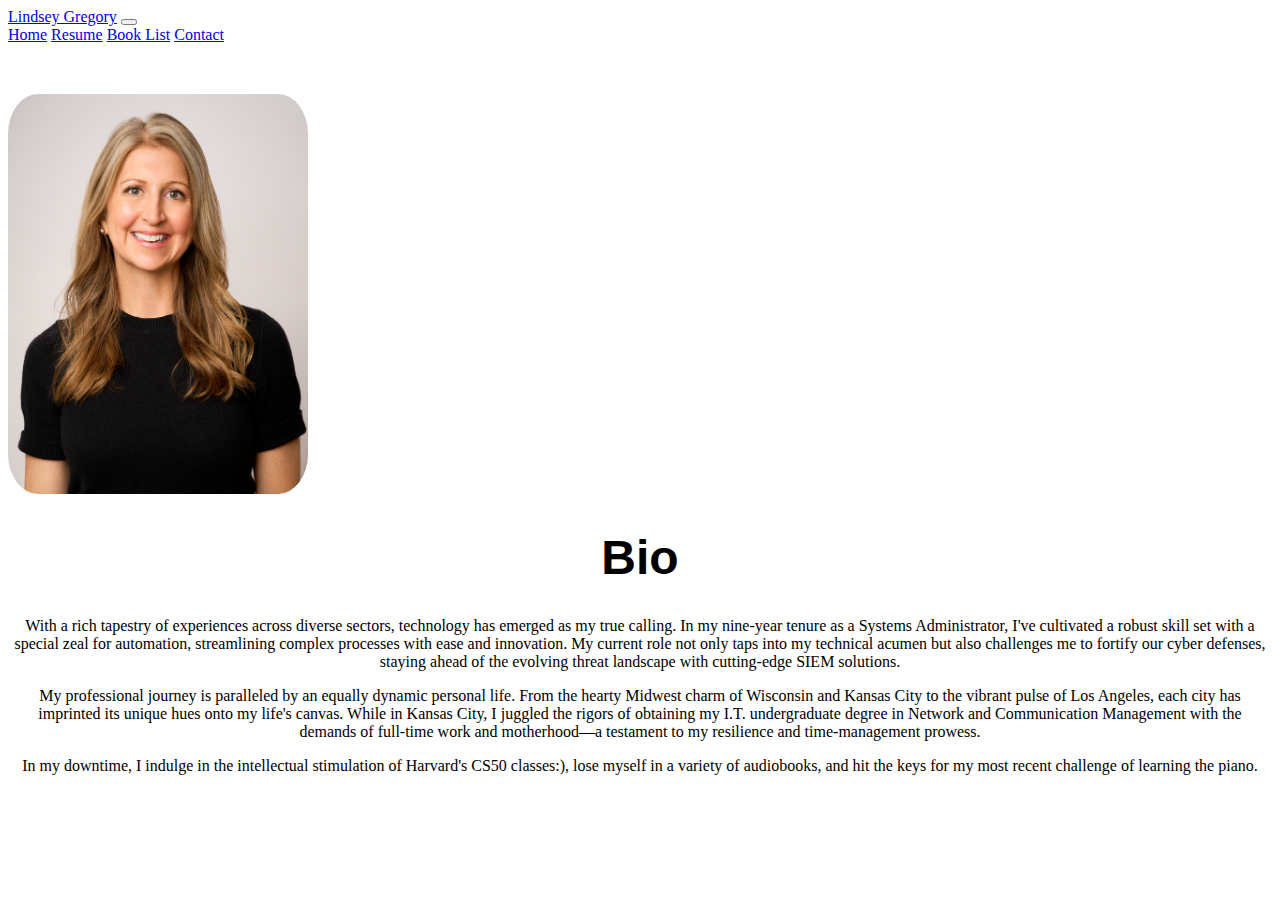
==== index.html @ f1567ca3 "automated commit by submit50" ====
<!DOCTYPE html>

<html lang="en">
    <head>
        <link href="https://cdn.jsdelivr.net/npm/bootstrap@5.2.3/dist/css/bootstrap.min.css" rel="stylesheet" integrity="sha384-rbsA2VBKQhggwzxH7pPCaAqO46MgnOM80zW1RWuH61DGLwZJEdK2Kadq2F9CUG65" crossorigin="anonymous">
        <script src="https://cdn.jsdelivr.net/npm/bootstrap@5.2.3/dist/js/bootstrap.bundle.min.js" integrity="sha384-kenU1KFdBIe4zVF0s0G1M5b4hcpxyD9F7jL+jjXkk+Q2h455rYXK/7HAuoJl+0I4" crossorigin="anonymous"></script>
        <link href="styles.css" rel="stylesheet">
        <meta name="viewport" content="width=device-width, initial-scale=1">
        <title>Lindsey Gregory Home Webpage</title>
    </head>
    <body>
        <nav class="navbar navbar-expand-lg navbar-dark bg-dark">
            <div class="container-fluid">
              <a class="navbar-brand" href="#">Lindsey Gregory</a>
              <button class="navbar-toggler" type="button" data-bs-toggle="collapse" data-bs-target="#navbarNavAltMarkup" aria-controls="navbarNavAltMarkup" aria-expanded="false" aria-label="Toggle navigation">
                <span class="navbar-toggler-icon"></span>
              </button>
              <div class="collapse navbar-collapse" id="navbarNavAltMarkup">
                <div class="navbar-nav">
                  <a class="nav-link active" aria-current="page" href="#">Home</a>
                  <a class="nav-link" href="resume.html">Resume</a>
                  <a class="nav-link" href="bookList.html">Book List</a>
                  <a class="nav-link" href="contact.html">Contact</a>
                </div>
              </div>
            </div>
        </nav>
        <div class="container">
            <div class="row align-items-center">
                <div class="col-md-4">
                    <img src="profilePic.png" alt="Profile Picture" class="profile-pic" class="img-fluid profile-pic">
                </div>
                <div class="col-md-8 profile-content">
                    <h1>Bio</h1>
                    <p>With a rich tapestry of experiences across diverse sectors, technology has emerged as my true calling. In my nine-year tenure as a Systems Administrator, I've cultivated a robust skill set with a special zeal for automation, streamlining complex processes with ease and innovation. My current role not only taps into my technical acumen but also challenges me to fortify our cyber defenses, staying ahead of the evolving threat landscape with cutting-edge SIEM solutions.</p>
                    <p>My professional journey is paralleled by an equally dynamic personal life. From the hearty Midwest charm of Wisconsin and Kansas City to the vibrant pulse of Los Angeles, each city has imprinted its unique hues onto my life's canvas. While in Kansas City, I juggled the rigors of obtaining my I.T. undergraduate degree in Network and Communication Management with the demands of full-time work and motherhood—a testament to my resilience and time-management prowess.</p>
                    <p>In my downtime, I indulge in the intellectual stimulation of Harvard's CS50 classes:), lose myself in a variety of audiobooks, and hit the keys for my most recent challenge of learning the piano.</p>
                </div>
            </div>
        </div>
    </body>
</html>
---- styles.css ----
.profile-pic {
    width: 300px; /* Adjust as needed */
    height: auto; /* Adjust as needed */
    border-radius: 10%; /* Makes the image circular */
    margin-right: 15px; /* Optional spacing between image and text */
    margin-top: 50px;
}
.profile-content {
    text-align: center;
    word-wrap: break-word;
}

.booklist-content {
    text-align: center;
}

.book-title {
    font-weight: bold;
}

.author-name {
font-weight: normal;
display: block; /* allows margin-bottom to take effect */
margin-bottom: 1.5em; /* adds space below the author name */
}

ul {
list-style-type: none; /* removes the bullet points from the list */
padding-left: 0; /* removes padding from the list */
}

h1 {
    font-family: 'Montserrat', sans-serif;
    font-size: 48px;
}

h2 {
    font-family: 'Montserrat', sans-serif;
    font-size: 36px;
    text-align: center;
    display: block; /* allows margin-bottom to take effect */
    margin-bottom: 1.5em; /* adds space below the author name */
}

.star {
    cursor: pointer;
    color: gray;
}

.star.highlighted {
    color: gold;
}

.rating {
    padding-top: 0;
    margin-bottom: 20px;
}

.resume-section {
    margin-right: 40px;
    margin-left: 20px;
    text-align: left;
}

.contact-section {
    margin-right: 40px;
    margin-left: 40px;
    text-align: center;
}
.fab {
    color: #000000;
    font-size: 24px;
    margin-right: 10px;
}
.bi {
    font-size: 48px; /* Icon size */
    color: #333; /* Icon color */
 }
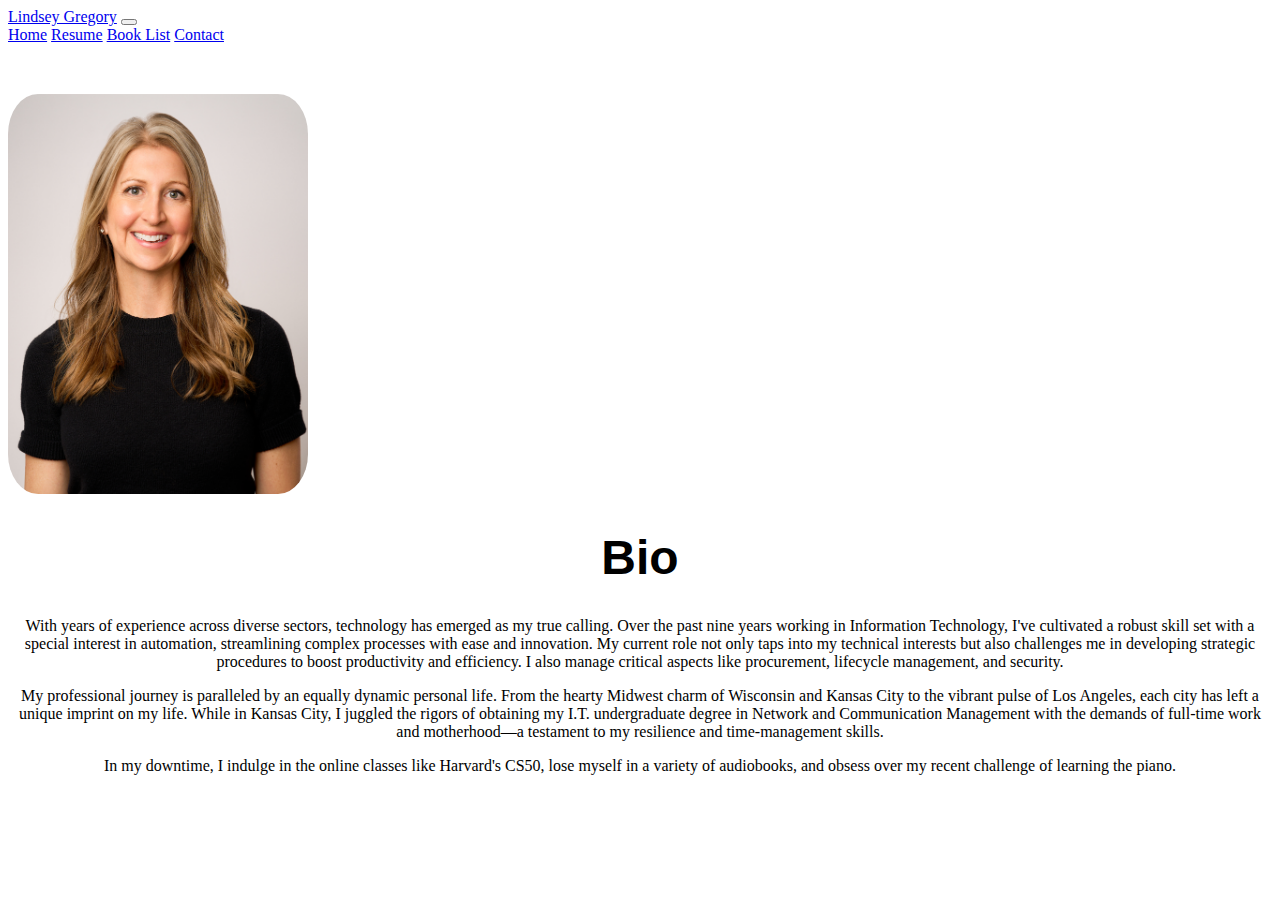
==== commit 5ed14697: "Updates to Index and resume" ====
--- a/index.html
+++ b/index.html
@@ -32,9 +32,9 @@
                 </div>
                 <div class="col-md-8 profile-content">
                     <h1>Bio</h1>
-                    <p>With a rich tapestry of experiences across diverse sectors, technology has emerged as my true calling. In my nine-year tenure as a Systems Administrator, I've cultivated a robust skill set with a special zeal for automation, streamlining complex processes with ease and innovation. My current role not only taps into my technical acumen but also challenges me to fortify our cyber defenses, staying ahead of the evolving threat landscape with cutting-edge SIEM solutions.</p>
-                    <p>My professional journey is paralleled by an equally dynamic personal life. From the hearty Midwest charm of Wisconsin and Kansas City to the vibrant pulse of Los Angeles, each city has imprinted its unique hues onto my life's canvas. While in Kansas City, I juggled the rigors of obtaining my I.T. undergraduate degree in Network and Communication Management with the demands of full-time work and motherhood—a testament to my resilience and time-management prowess.</p>
-                    <p>In my downtime, I indulge in the intellectual stimulation of Harvard's CS50 classes:), lose myself in a variety of audiobooks, and hit the keys for my most recent challenge of learning the piano.</p>
+                    <p>With years of experience across diverse sectors, technology has emerged as my true calling. Over the past nine years working in Information Technology, I've cultivated a robust skill set with a special interest in automation, streamlining complex processes with ease and innovation. My current role not only taps into my technical interests but also challenges me in developing strategic procedures to boost productivity and efficiency. I also manage critical aspects like procurement, lifecycle management, and security.</p>
+                    <p>My professional journey is paralleled by an equally dynamic personal life. From the hearty Midwest charm of Wisconsin and Kansas City to the vibrant pulse of Los Angeles, each city has left a unique imprint on my life. While in Kansas City, I juggled the rigors of obtaining my I.T. undergraduate degree in Network and Communication Management with the demands of full-time work and motherhood—a testament to my resilience and time-management skills.</p>
+                    <p>In my downtime, I indulge in the online classes like Harvard's CS50, lose myself in a variety of audiobooks, and obsess over my recent challenge of learning the piano.</p>
                 </div>
             </div>
         </div>
